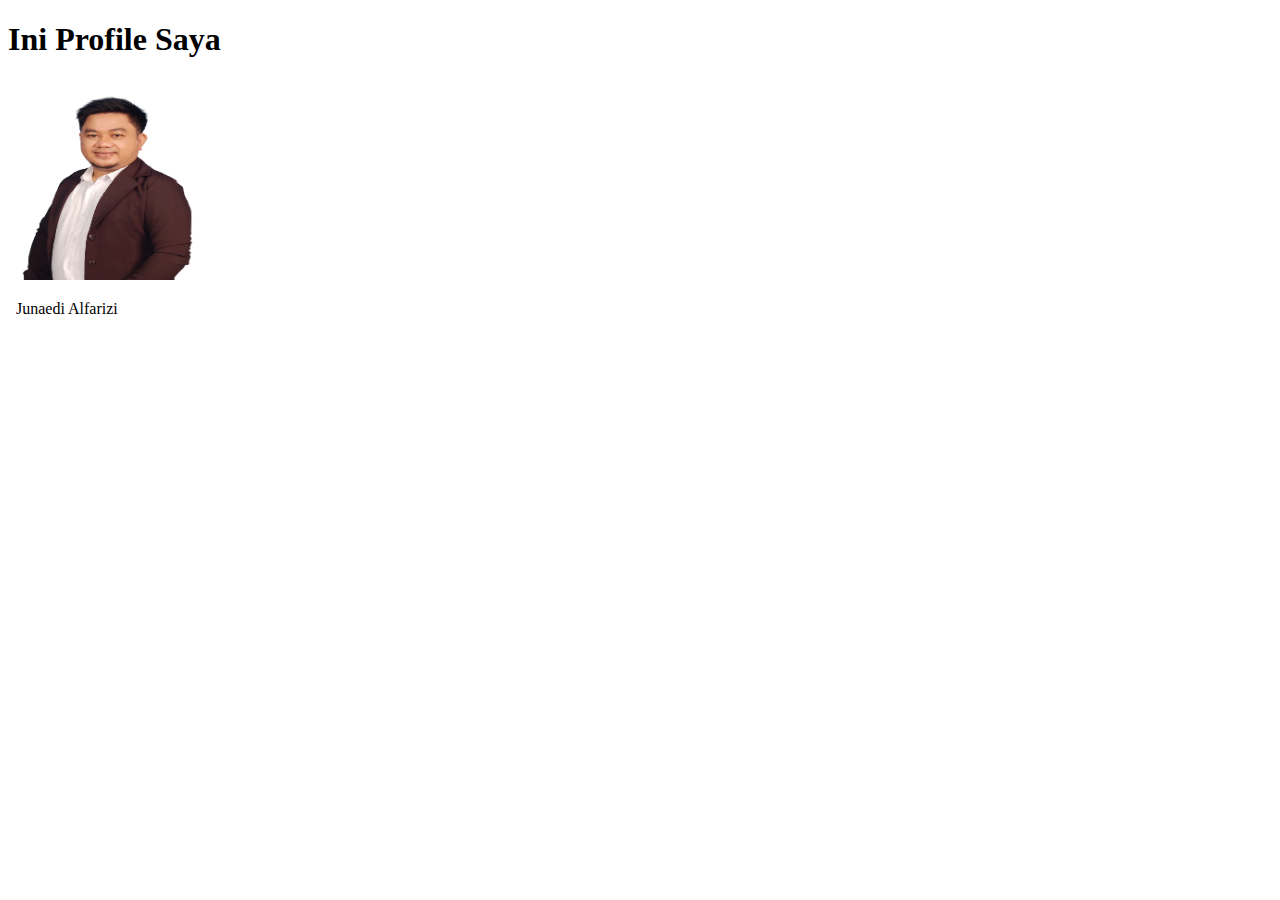
==== profile.html @ a9c8314c "Membuat halaman Profile" ====
<!DOCTYPE html>
<html lang="en">
<head>
    <meta charset="UTF-8">
    <meta name="viewport" content="width=device-width, initial-scale=1.0">
    <title>Profile</title>
</head>
<body>
    <h1> Ini Profile Saya</h1>
    <img  src="Junaedi.jpg"  width="200" height="200" />

    <p style="text-emphasis: none;"> &nbsp; Junaedi Alfarizi</p>






</body>
</html>
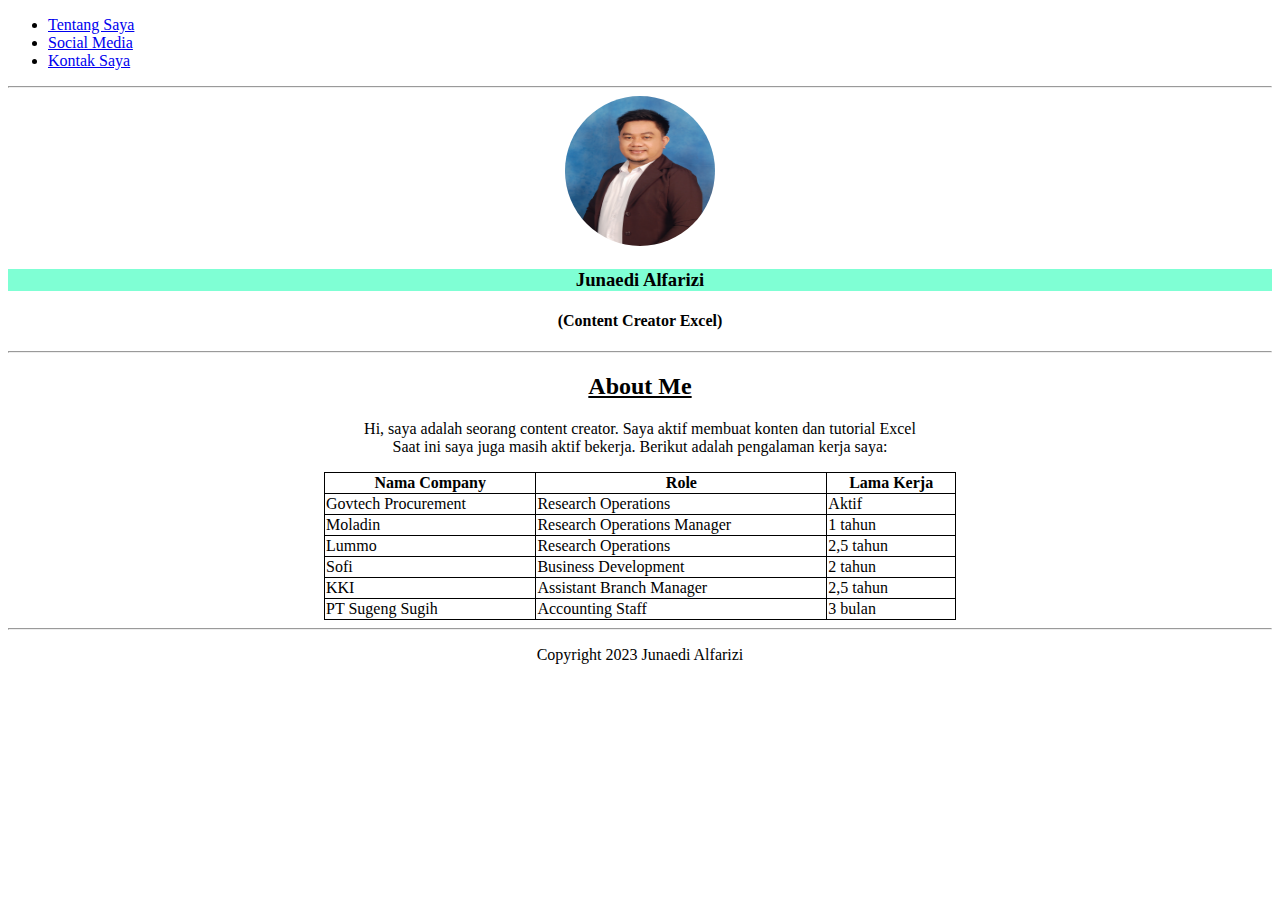
==== commit 5bbc7a40: "Styling Profile" ====
--- a/profile.html
+++ b/profile.html
@@ -3,17 +3,88 @@
 <head>
     <meta charset="UTF-8">
     <meta name="viewport" content="width=device-width, initial-scale=1.0">
+    <link rel="stylesheet" href="/style.css" />
     <title>Profile</title>
+        
 </head>
 <body>
-    <h1> Ini Profile Saya</h1>
-    <img  src="Junaedi.jpg"  width="200" height="200" />
+    <nav>
+        <ul>
+          <li style="color: black;"><a href="profile.html">Tentang Saya</a></li>
+          <li style="color: black;"><a href="sosmed.html">Social Media</a></li>
+          <li style="color: black;"><a href="https://wa.me/6285716493756">Kontak Saya</a></li>
+        </ul>
+    </nav>
 
-    <p style="text-emphasis: none;"> &nbsp; Junaedi Alfarizi</p>
+<hr />
 
+    <header style="text-align: center;">
+        <img src="Fotosaya.jpg" alt="Foto Saya" width="150" height="150" style="border-radius: 50%;"/>
+        <h3 style="color: black;background-color: aquamarine;">Junaedi Alfarizi</h3>
+        <h4>(Content Creator Excel)</h4>
+    </header>
 
+<hr /> 
 
+    <article style="text-align: center;">
+        <h2><u>About Me</u></h2>
+        <p> 
+            Hi, saya adalah seorang content creator.
+            Saya aktif membuat konten dan tutorial Excel
+            <br>
+            Saat ini saya juga masih aktif bekerja. 
+            Berikut adalah pengalaman kerja saya:
+        </p>
+    </article>
+<div style="max: width 500px;margin: auto;">
+        <table border="1" width="50%" align="center">
+            <tr>
+                <th>Nama Company</th>
+                <th>Role</th>
+                <th>Lama Kerja</th>
+            </tr>
+            <tr>
+                <td>Govtech Procurement</td>
+                <td>Research Operations</td>
+                <td>Aktif</td>
+            </tr>
 
+            <tr>
+                <td> Moladin </td>
+                <td>Research Operations Manager </td>
+                <td>1 tahun </td>
+            </tr>
+
+            <tr>
+                <td>Lummo</td>
+                <td>Research Operations</td>
+                <td> 2,5 tahun </td>
+            </tr>
+
+            <tr>
+                <td>Sofi</td>
+                <td> Business Development</td>
+                <td> 2 tahun </td>
+            </tr>
+
+            <tr>
+                <td> KKI </td>
+                <td> Assistant Branch Manager</td>
+                <td> 2,5 tahun </td>
+            </tr>
+ 
+            <tr>
+                <td> PT Sugeng Sugih </td>
+                <td> Accounting Staff</td>
+                <td> 3 bulan </td>
+            </tr>
+        </table>
+    </div>
+
+        <footer style="text-align: center;">
+            <hr>
+            <p>Copyright 2023 Junaedi Alfarizi</p>
+        </footer>
 
 
 </body>
--- a/style.css
+++ b/style.css
@@ -0,0 +1,6 @@
+table,
+th,
+td {
+  border: 1px solid black;
+  border-collapse: collapse;
+}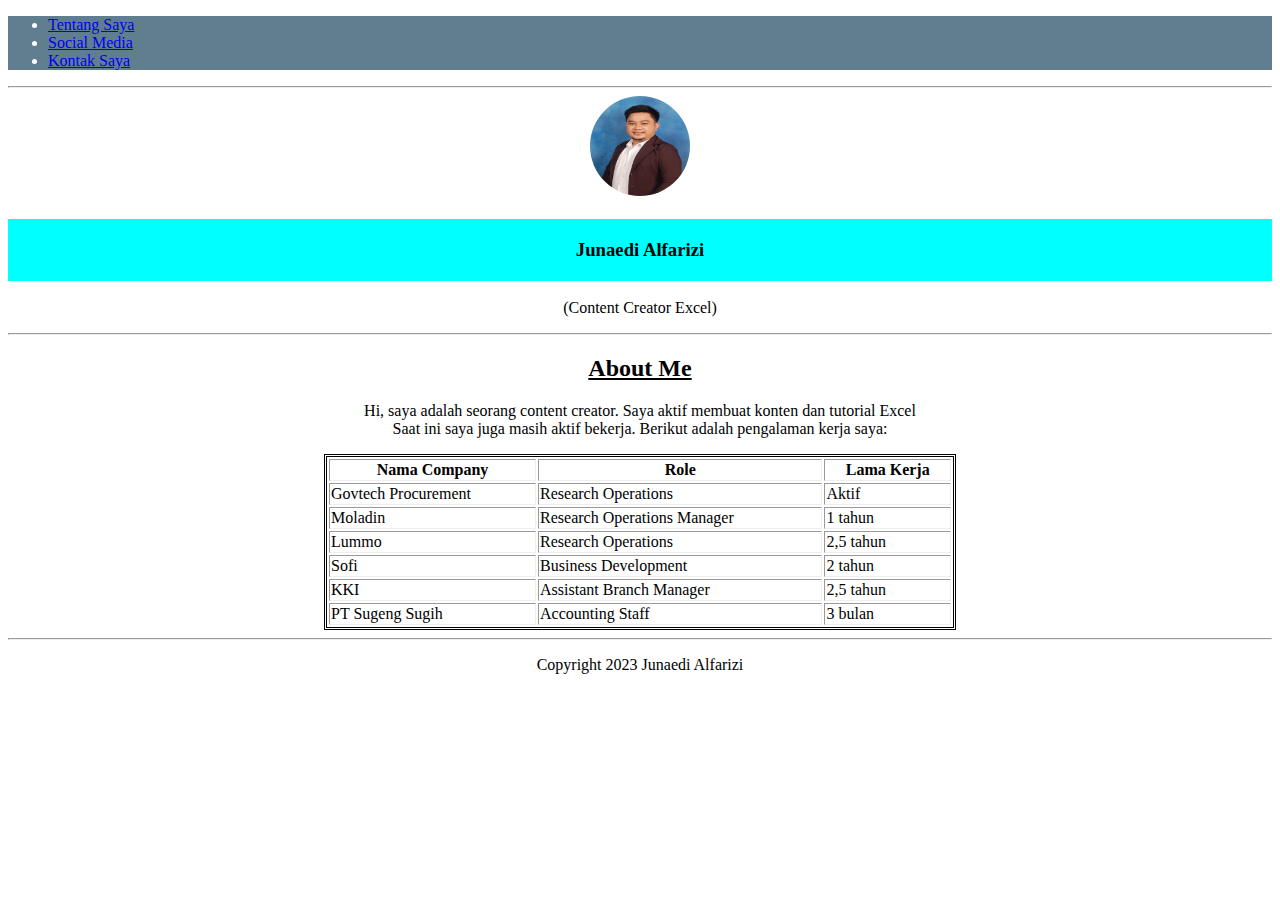
==== commit 455a45d0: "Belajar Position" ====
--- a/profile.html
+++ b/profile.html
@@ -3,32 +3,32 @@
 <head>
     <meta charset="UTF-8">
     <meta name="viewport" content="width=device-width, initial-scale=1.0">
-    <link rel="stylesheet" href="/style.css" />
+    <link rel="stylesheet" type="text/css" href="style.css">
     <title>Profile</title>
         
 </head>
 <body>
-    <nav>
+    <nav class="navbar">
         <ul>
-          <li style="color: black;"><a href="profile.html">Tentang Saya</a></li>
-          <li style="color: black;"><a href="sosmed.html">Social Media</a></li>
-          <li style="color: black;"><a href="https://wa.me/6285716493756">Kontak Saya</a></li>
+          <li class="navbarli"><a href="profile.html">Tentang Saya</a></li>
+          <li class="navbarli" ><a href="sosmed.html">Social Media</a></li>
+          <li class="navbarli"><a href="https://wa.me/6285716493756">Kontak Saya</a></li>
         </ul>
     </nav>
 
-<hr />
+<hr class="areaTable" />
 
     <header style="text-align: center;">
-        <img src="Fotosaya.jpg" alt="Foto Saya" width="150" height="150" style="border-radius: 50%;"/>
-        <h3 style="color: black;background-color: aquamarine;">Junaedi Alfarizi</h3>
-        <h4>(Content Creator Excel)</h4>
+        <img src="Fotosaya.jpg" alt="Foto Saya" width="100" height="100" style="border-radius: 50%;"/>
+        <h3 >Junaedi Alfarizi</h3>
+        <p>(Content Creator Excel)</p>
     </header>
 
 <hr /> 
 
-    <article style="text-align: center;">
+    <article class="artikel">
         <h2><u>About Me</u></h2>
-        <p> 
+        <p class="profil"> 
             Hi, saya adalah seorang content creator.
             Saya aktif membuat konten dan tutorial Excel
             <br>
@@ -36,7 +36,7 @@
             Berikut adalah pengalaman kerja saya:
         </p>
     </article>
-<div style="max: width 500px;margin: auto;">
+<div class="container-table" >
         <table border="1" width="50%" align="center">
             <tr>
                 <th>Nama Company</th>
--- a/style.css
+++ b/style.css
@@ -1,6 +1,43 @@
-table,
-th,
-td {
-  border: 1px solid black;
-  border-collapse: collapse;
+.navbarli{
+font-size: medium;
+text color: #000;
+
+}
+
+nav {
+background-color: rgb(96, 126, 143);
+  color: white;
+
+}
+  background-color: rgb(96, 126, 143);
+  color: white;
+
+
+.container-table{
+
+  margin: auto;
+}
+
+table{
+border:double;
+
+}
+
+.artikel{
+
+text-align: center;
+
+}
+
+
+.profil{
+font-family: 'Times New Roman', Times, serif;
+font-size:medium;
+
+}
+
+h3{
+background-color: aqua;
+padding: 20px;
+
 }